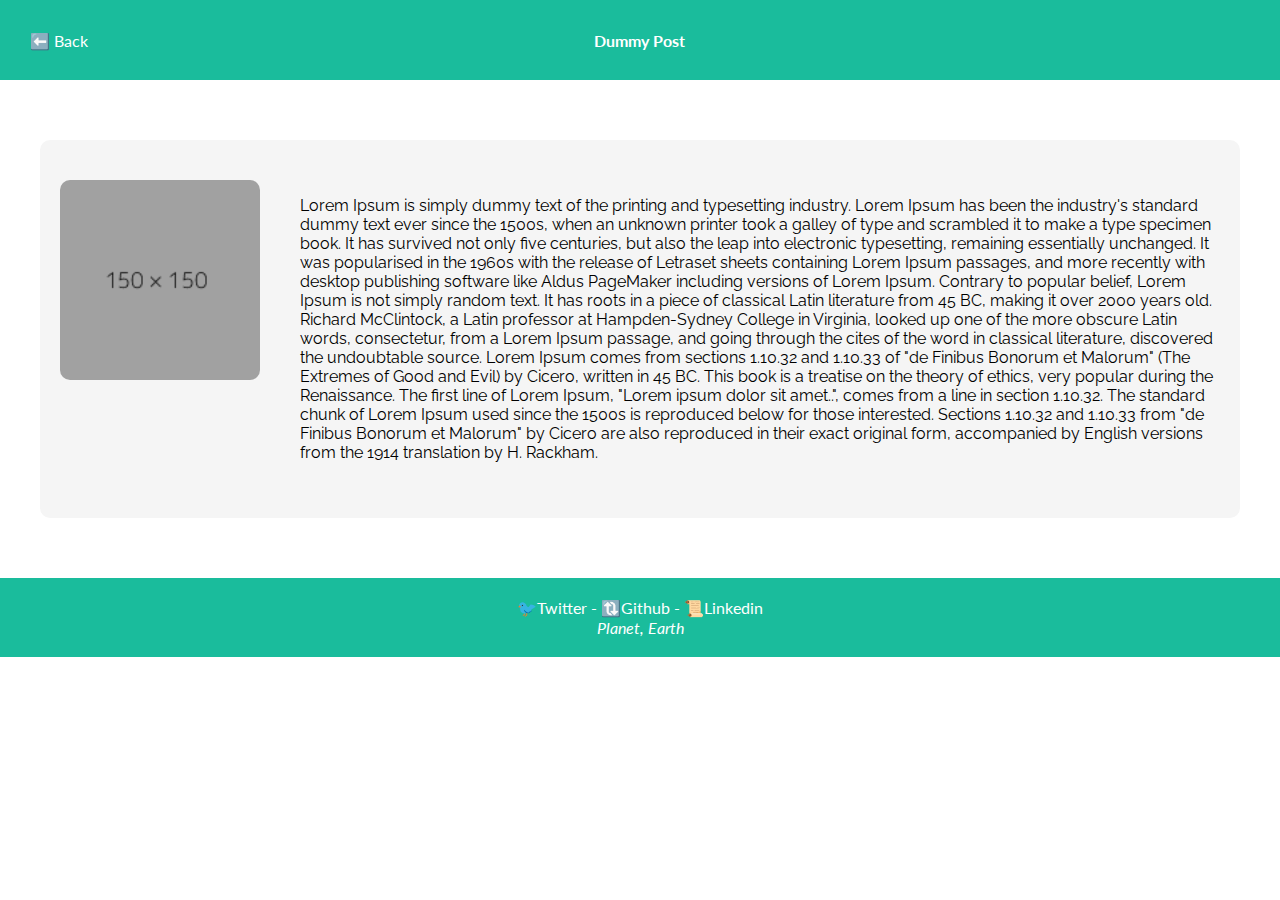
==== dummy-post.html @ 961d601f "Proposed final version" ====
<!DOCTYPE html>
<html>

<head>
    <meta charset="utf-8" />
    <meta name="Project Rubrics" content="Udacity Project 1: Personal Blog Website" />
    <link href="https://fonts.googleapis.com/css?family=Lato:300,400,700,300italic,400italic|Raleway:400,300,700"
        rel="stylesheet">
    <link rel="stylesheet" href="./styles/main.css">
    <link rel="icon" type="image/svg+xml" href="./images/bookmark-alt.svg" />
    <title>Project Rubrics - Mauricio Valenti Giacomello</title>
</head>

<body>
    <header>
        <div id="header-container-post">
            <a href="./index.html" id="back-button">⬅️ Back</a>
            <h1 id="post-title">Dummy Post</h1>
        </div>
    </header>
    <main>
        <article>
            <img src="./images/dummy.png" class="post-entry-img" />
            <p class="post-entry-text">
                Lorem Ipsum is simply dummy text of the printing
                and typesetting industry. Lorem Ipsum has been
                the industry's standard dummy text ever since
                the 1500s, when an unknown printer took a galley
                of type and scrambled it to make a type specimen
                book. It has survived not only five centuries,
                but also the leap into electronic typesetting,
                remaining essentially unchanged. It was popularised
                in the 1960s with the release of Letraset sheets
                containing Lorem Ipsum passages, and more recently
                with desktop publishing software like Aldus
                PageMaker including versions of Lorem Ipsum.
                Contrary to popular belief, Lorem Ipsum is not
                simply random text. It has roots in a piece of
                classical Latin literature from 45 BC, making it
                over 2000 years old. Richard McClintock, a Latin
                professor at Hampden-Sydney College in Virginia,
                looked up one of the more obscure Latin words,
                consectetur, from a Lorem Ipsum passage, and
                going through the cites of the word in classical
                literature, discovered the undoubtable source.
                Lorem Ipsum comes from sections 1.10.32 and
                1.10.33 of "de Finibus Bonorum et Malorum"
                (The Extremes of Good and Evil) by Cicero,
                written in 45 BC. This book is a treatise on
                the theory of ethics, very popular during the
                Renaissance. The first line of Lorem Ipsum,
                "Lorem ipsum dolor sit amet..", comes from a
                line in section 1.10.32.
                The standard chunk of Lorem Ipsum used since
                the 1500s is reproduced below for those interested.
                Sections 1.10.32 and 1.10.33 from "de Finibus
                Bonorum et Malorum" by Cicero are also reproduced
                in their exact original form, accompanied by
                English versions from the 1914 translation by
                H. Rackham.
            </p>
        </article>
    </main>
    <footer>
        <div id="footer-social">
            🐦️<a href="https://www.twitter.com/">Twitter</a>
            -
            🔃️<a href="https://www.github.com/">Github</a>
            -
            📜️<a href="https://www.linkedin.com/">Linkedin</a>
        </div>
        <address id="footer-location">
            <span>Planet, Earth</span>
        </address>
    </footer>
</body>

</html>
---- styles/main.css ----
/* Debug */
/* * { border: 1px solid red; } */


body {
    margin: 0px;
    display: grid;
    grid-template-areas:
    "header"
    "main"
    "footer";
    grid-template-rows: auto 1fr auto;
    row-gap: 20px;
}

h1, h2, h3, h4, h5, h6 {
    font-size: 16px;
}

/* Header */

header {
    grid-area: header;
    background-color: rgb(26, 188, 156);
    color: white;
    font-family: Lato, Arial, sans-serif;
    padding: 20px;
}

#header-container {
    margin-left: auto;
    margin-right: auto;
    width: fit-content;
}

#header-container-post {
    display: grid;
    grid-template-columns: repeat(3, 1fr);
    justify-content: center;
    align-items: baseline;
}

#back-button {
    text-decoration: none;
    color: white;
    padding-left: 10px;
}

#post-title {
    text-align: center;
}

/* Content and Post */

main {
    grid-area: main;
    font-family: Raleway;
}

main > h2 {
    text-align: center;
}

article {
    background-color: rgb(245, 245, 245);
    border-radius: 10px;
    padding: 20px;
    margin: 40px;
    display: grid;
    grid-template-areas:
    "empty title"
    "image text"
    "image link";
    row-gap: 20px;
    column-gap: 40px;
}

.post-entry-title {
    grid-area: title;
}

.post-entry-img {
    grid-area: image;
    width: 200px;
    height: auto;
    border-radius: 10px;
}

.post-entry-text {
    grid-area: text;
}

.post-entry-readmore,
.post-entry-readmore > a,
.post-entry-readmore > a:visited
{
    grid-area: link;
    color: black;
    text-decoration: none;
}

/* Footer */

footer {
    grid-area: footer;
    background-color: rgb(26, 188, 156);
    color: white;
    font-family: Lato, Arial, sans-serif;
    padding: 20px;
}

#footer-social,
#footer-social > a,
#footer-social > a:visited,
#footer-location {
    text-align: center;
    text-decoration: none;
    color: white;
}
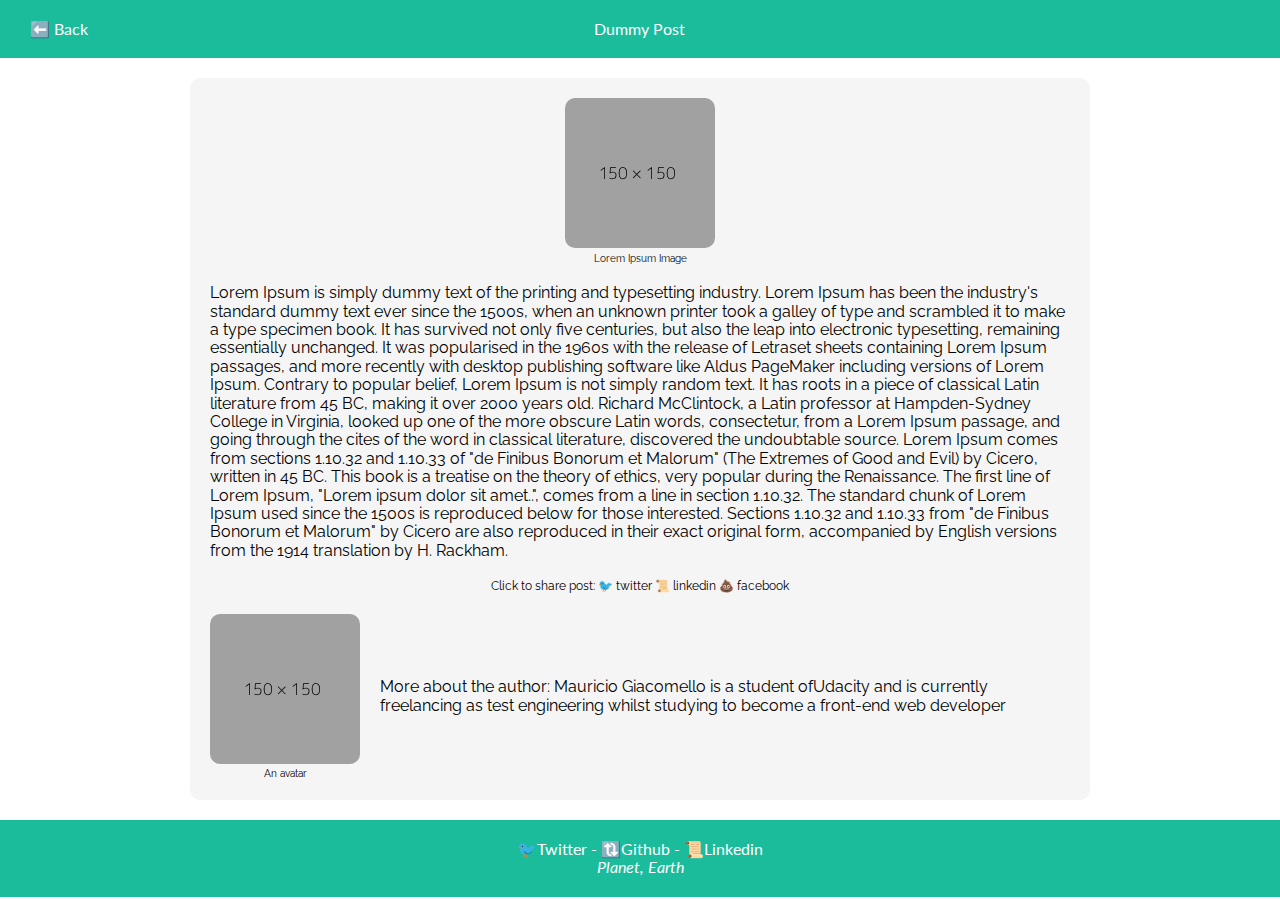
==== commit 2908b67b: "pr review" ====
--- a/dummy-post.html
+++ b/dummy-post.html
@@ -4,6 +4,7 @@
 <head>
     <meta charset="utf-8" />
     <meta name="Project Rubrics" content="Udacity Project 1: Personal Blog Website" />
+    <meta name="viewport" content="width=device-width, initial-scale=1">
     <link href="https://fonts.googleapis.com/css?family=Lato:300,400,700,300italic,400italic|Raleway:400,300,700"
         rel="stylesheet">
     <link rel="stylesheet" href="./styles/main.css">
@@ -19,9 +20,12 @@
         </div>
     </header>
     <main>
-        <article>
-            <img src="./images/dummy.png" class="post-entry-img" />
-            <p class="post-entry-text">
+        <article class="post-full">
+            <figure class="post-full-fig">
+                <img src="./images/dummy.png" alt="Lorem Ipsum descriptive text" />
+                <figcaption>Lorem Ipsum Image</figcaption>
+            </figure>
+            <p class="post-full-text">
                 Lorem Ipsum is simply dummy text of the printing
                 and typesetting industry. Lorem Ipsum has been
                 the industry's standard dummy text ever since
@@ -59,6 +63,24 @@
                 English versions from the 1914 translation by
                 H. Rackham.
             </p>
+            <div class="post-full-share">
+                <span>Click to share post:</span>
+                <span>🐦️ twitter</span>
+                <span>📜️ linkedin</span>
+                <span>💩️ facebook</span>
+            </div>
+            <div class="post-full-author">
+                <figure>
+                    <img src="./images/dummy.png" alt="Descriptive avatar text" />
+                    <figcaption>An avatar</figcaption>
+                </figure>
+                <p>
+                    More about the author: Mauricio Giacomello is
+                    a student ofUdacity and is currently freelancing
+                    as test engineering whilst studying to become a
+                    front-end web developer
+                </p>
+            </div>
         </article>
     </main>
     <footer>
--- a/styles/main.css
+++ b/styles/main.css
@@ -1,119 +1,13 @@
+/* Stardards */
+@import "./normalize.css";
+@import "./reset.css";
+
+/* Custom */
+@import "./header.css";
+@import "./content.css";
+@import "./content-list.css";
+@import "./content-post.css";
+@import "./footer.css";
+
 /* Debug */
-/* * { border: 1px solid red; } */
-
-
-body {
-    margin: 0px;
-    display: grid;
-    grid-template-areas:
-    "header"
-    "main"
-    "footer";
-    grid-template-rows: auto 1fr auto;
-    row-gap: 20px;
-}
-
-h1, h2, h3, h4, h5, h6 {
-    font-size: 16px;
-}
-
-/* Header */
-
-header {
-    grid-area: header;
-    background-color: rgb(26, 188, 156);
-    color: white;
-    font-family: Lato, Arial, sans-serif;
-    padding: 20px;
-}
-
-#header-container {
-    margin-left: auto;
-    margin-right: auto;
-    width: fit-content;
-}
-
-#header-container-post {
-    display: grid;
-    grid-template-columns: repeat(3, 1fr);
-    justify-content: center;
-    align-items: baseline;
-}
-
-#back-button {
-    text-decoration: none;
-    color: white;
-    padding-left: 10px;
-}
-
-#post-title {
-    text-align: center;
-}
-
-/* Content and Post */
-
-main {
-    grid-area: main;
-    font-family: Raleway;
-}
-
-main > h2 {
-    text-align: center;
-}
-
-article {
-    background-color: rgb(245, 245, 245);
-    border-radius: 10px;
-    padding: 20px;
-    margin: 40px;
-    display: grid;
-    grid-template-areas:
-    "empty title"
-    "image text"
-    "image link";
-    row-gap: 20px;
-    column-gap: 40px;
-}
-
-.post-entry-title {
-    grid-area: title;
-}
-
-.post-entry-img {
-    grid-area: image;
-    width: 200px;
-    height: auto;
-    border-radius: 10px;
-}
-
-.post-entry-text {
-    grid-area: text;
-}
-
-.post-entry-readmore,
-.post-entry-readmore > a,
-.post-entry-readmore > a:visited
-{
-    grid-area: link;
-    color: black;
-    text-decoration: none;
-}
-
-/* Footer */
-
-footer {
-    grid-area: footer;
-    background-color: rgb(26, 188, 156);
-    color: white;
-    font-family: Lato, Arial, sans-serif;
-    padding: 20px;
-}
-
-#footer-social,
-#footer-social > a,
-#footer-social > a:visited,
-#footer-location {
-    text-align: center;
-    text-decoration: none;
-    color: white;
-}+@import "./debug.css";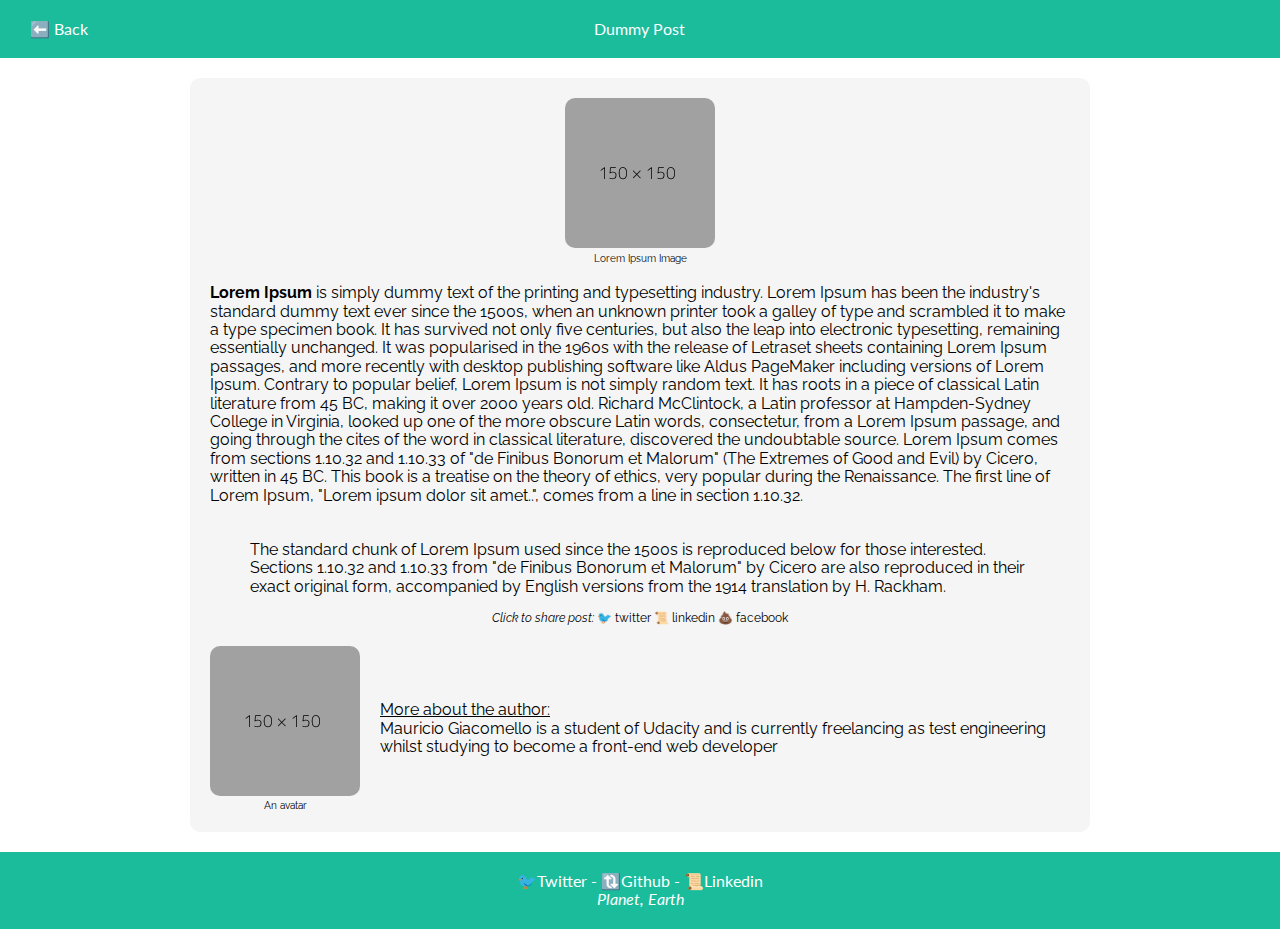
==== commit e7083ae8: "Second code review" ====
--- a/dummy-post.html
+++ b/dummy-post.html
@@ -26,7 +26,7 @@
                 <figcaption>Lorem Ipsum Image</figcaption>
             </figure>
             <p class="post-full-text">
-                Lorem Ipsum is simply dummy text of the printing
+                <b>Lorem Ipsum</b> is simply dummy text of the printing
                 and typesetting industry. Lorem Ipsum has been
                 the industry's standard dummy text ever since
                 the 1500s, when an unknown printer took a galley
@@ -55,6 +55,7 @@
                 Renaissance. The first line of Lorem Ipsum,
                 "Lorem ipsum dolor sit amet..", comes from a
                 line in section 1.10.32.
+            <blockquote>
                 The standard chunk of Lorem Ipsum used since
                 the 1500s is reproduced below for those interested.
                 Sections 1.10.32 and 1.10.33 from "de Finibus
@@ -62,9 +63,10 @@
                 in their exact original form, accompanied by
                 English versions from the 1914 translation by
                 H. Rackham.
+            </blockquote>
             </p>
             <div class="post-full-share">
-                <span>Click to share post:</span>
+                <span><i>Click to share post:</i></span>
                 <span>🐦️ twitter</span>
                 <span>📜️ linkedin</span>
                 <span>💩️ facebook</span>
@@ -74,12 +76,15 @@
                     <img src="./images/dummy.png" alt="Descriptive avatar text" />
                     <figcaption>An avatar</figcaption>
                 </figure>
-                <p>
-                    More about the author: Mauricio Giacomello is
-                    a student ofUdacity and is currently freelancing
-                    as test engineering whilst studying to become a
-                    front-end web developer
-                </p>
+                <div class="post-full-author-text">
+                    <span><u>More about the author:</u></span>
+                    <p>
+                        Mauricio Giacomello is a student of Udacity
+                        and is currently freelancing as test
+                        engineering whilst studying to become a
+                        front-end web developer
+                    </p>
+                </div>
             </div>
         </article>
     </main>
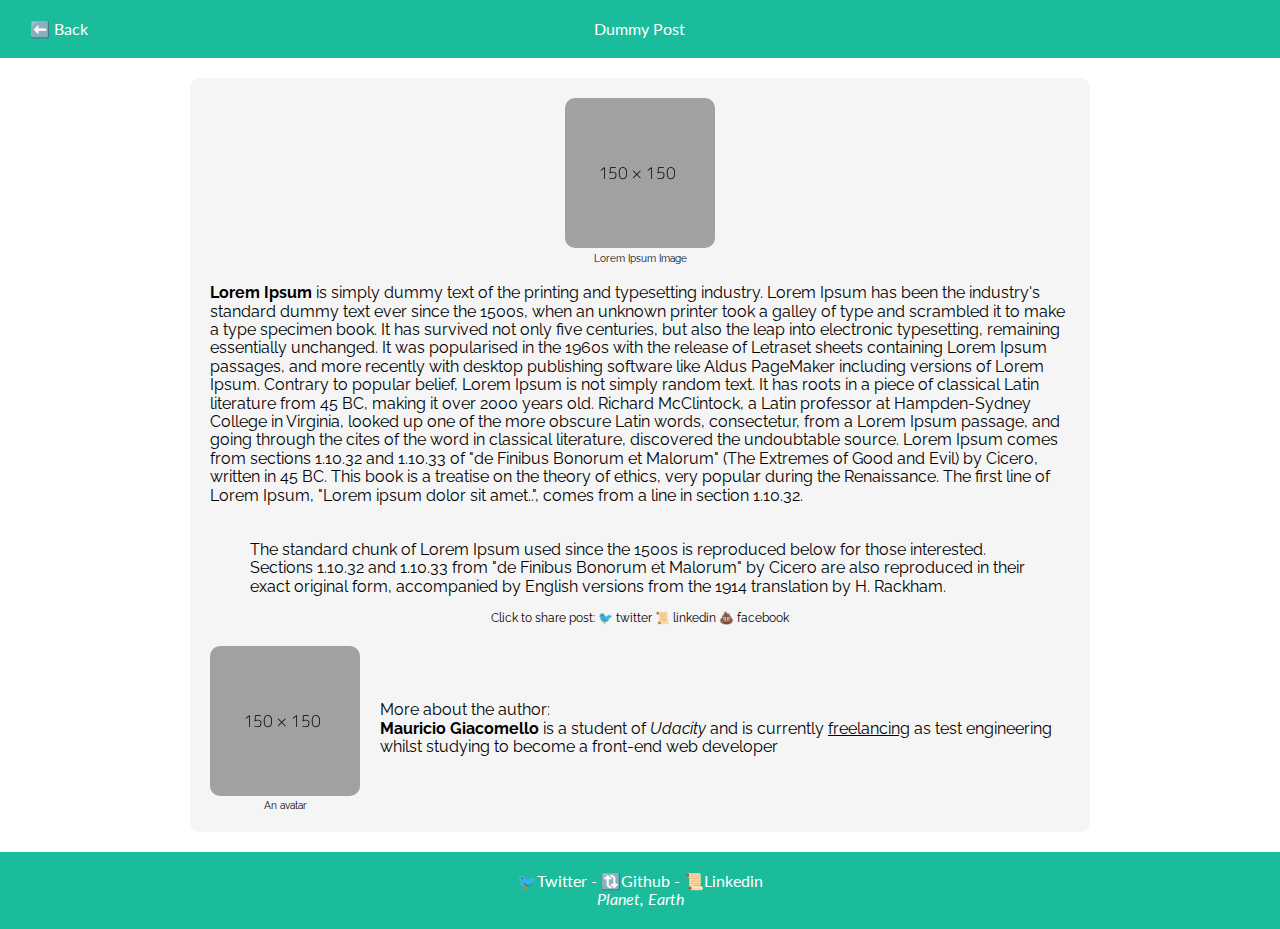
==== commit 3c3b42fa: "Missing <em> tag" ====
--- a/dummy-post.html
+++ b/dummy-post.html
@@ -66,7 +66,7 @@
             </blockquote>
             </p>
             <div class="post-full-share">
-                <span><i>Click to share post:</i></span>
+                <span>Click to share post:</span>
                 <span>🐦️ twitter</span>
                 <span>📜️ linkedin</span>
                 <span>💩️ facebook</span>
@@ -77,10 +77,10 @@
                     <figcaption>An avatar</figcaption>
                 </figure>
                 <div class="post-full-author-text">
-                    <span><u>More about the author:</u></span>
+                    <span>More about the author:</span>
                     <p>
-                        Mauricio Giacomello is a student of Udacity
-                        and is currently freelancing as test
+                        <b>Mauricio Giacomello</b> is a student of <em>Udacity</em>
+                        and is currently <u>freelancing</u> as test
                         engineering whilst studying to become a
                         front-end web developer
                     </p>
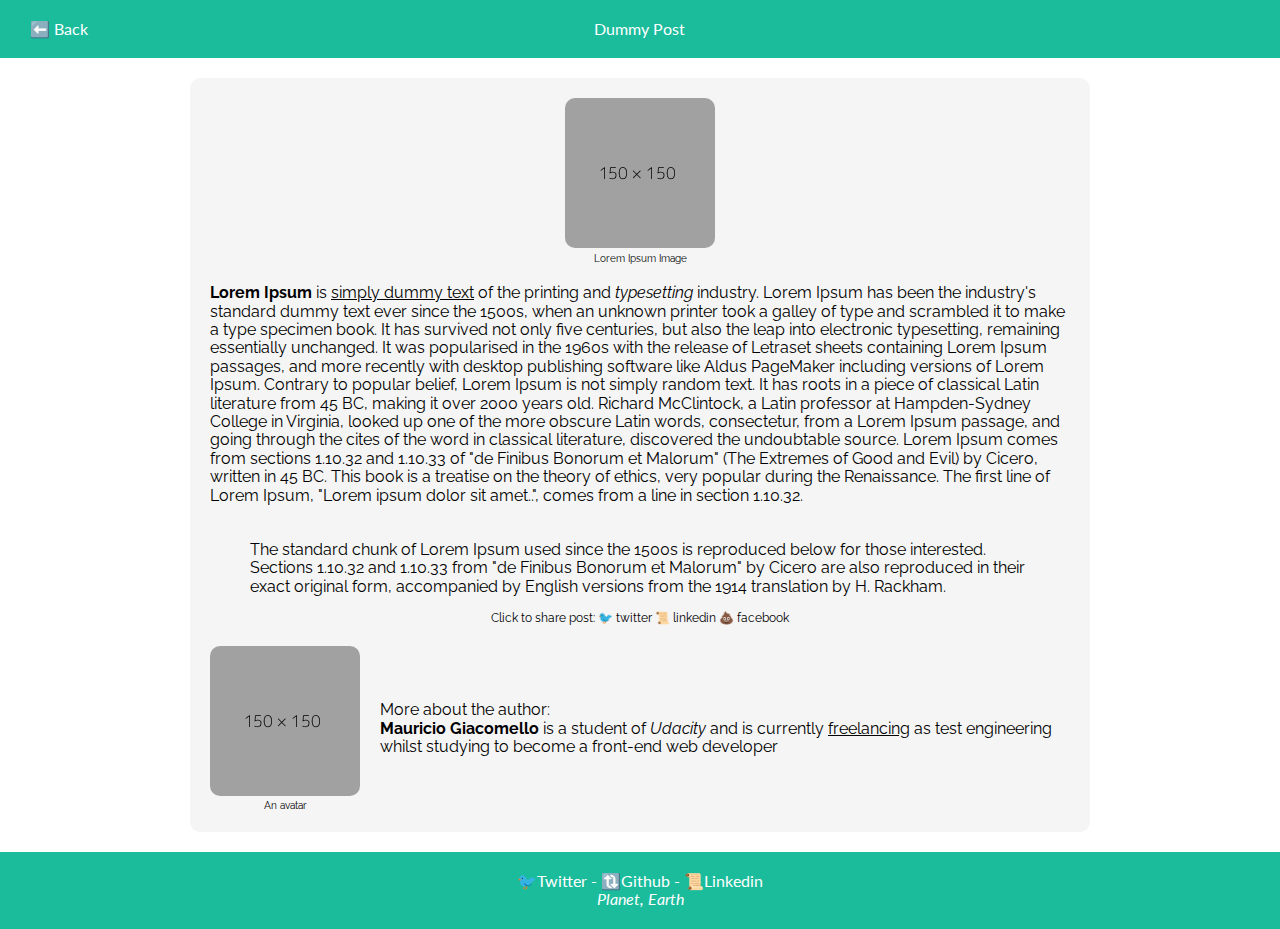
==== commit 153327ae: "A bit more of b/em/u all around" ====
--- a/dummy-post.html
+++ b/dummy-post.html
@@ -26,8 +26,8 @@
                 <figcaption>Lorem Ipsum Image</figcaption>
             </figure>
             <p class="post-full-text">
-                <b>Lorem Ipsum</b> is simply dummy text of the printing
-                and typesetting industry. Lorem Ipsum has been
+                <b>Lorem Ipsum</b> is <u>simply dummy text</u> of the printing
+                and <em>typesetting</em> industry. Lorem Ipsum has been
                 the industry's standard dummy text ever since
                 the 1500s, when an unknown printer took a galley
                 of type and scrambled it to make a type specimen
